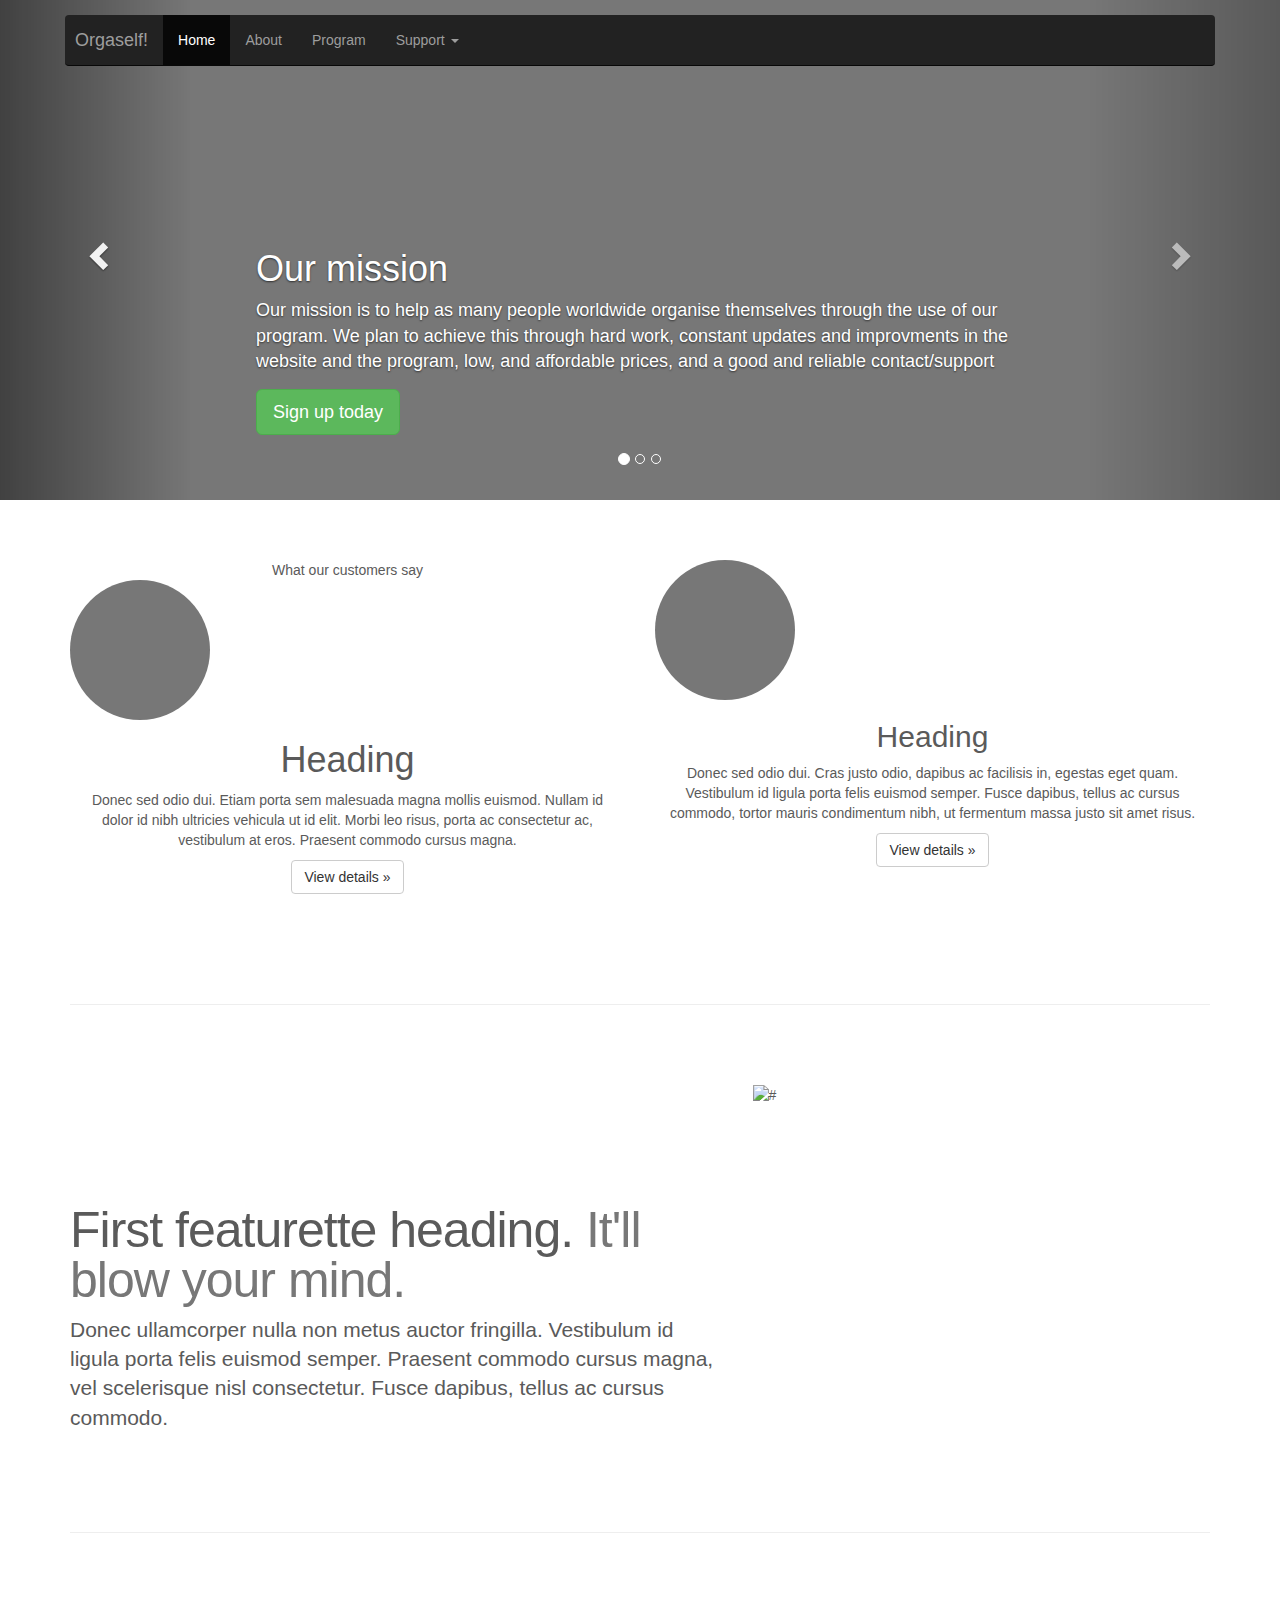
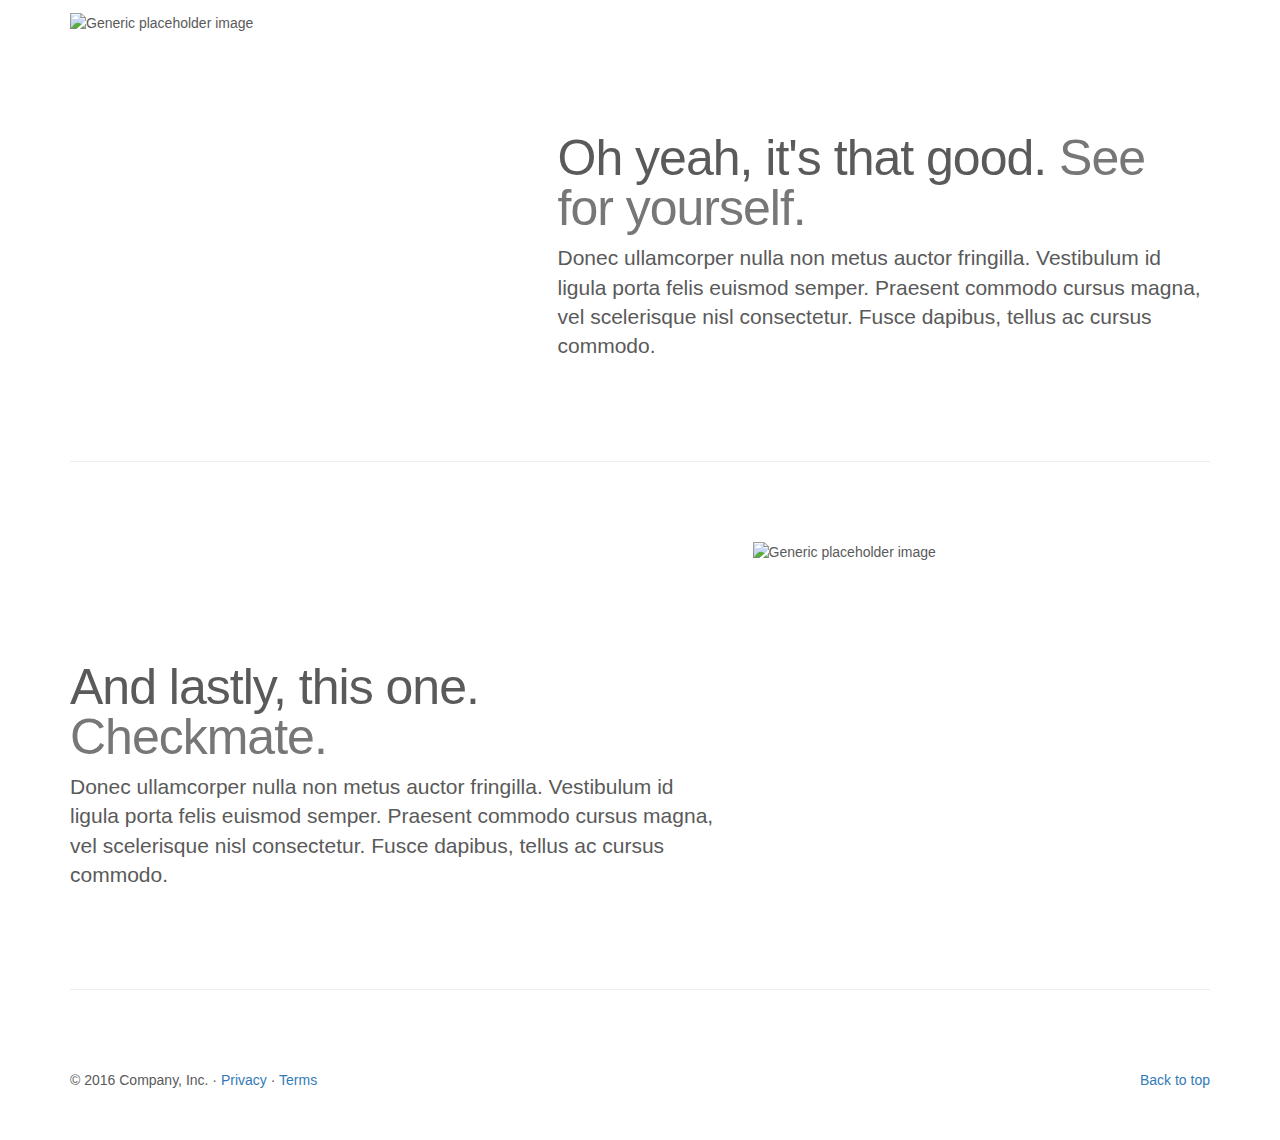
==== template.html @ 7266f279 "first commit" ====
<!DOCTYPE html>
<html lang="en">
  <head>
    <meta charset="utf-8">
    <meta http-equiv="X-UA-Compatible" content="IE=edge">
    <meta name="viewport" content="width=device-width, initial-scale=1">
    <!-- The above 3 meta tags *must* come first in the head; any other head content must come *after* these tags -->
    <meta name="description" content="">
    <meta name="author" content="">

    <title>Orgaself!</title>

    <script type="text/javascript" arc="http://ajax.googleapis.com/ajax/libs/jquery/1.4/jquery.min.js"></script>

    <!-- Bootstrap core CSS -->
    <script src="https://maxcdn.bootstrapcdn.com/bootstrap/3.3.4/js/bootstrap.min.js"></script>
    <!-- Latest compiled and minified CSS -->
    <link rel="stylesheet" href="https://maxcdn.bootstrapcdn.com/bootstrap/3.3.7/css/bootstrap.min.css" integrity="sha384-BVYiiSIFeK1dGmJRAkycuHAHRg32OmUcww7on3RYdg4Va+PmSTsz/K68vbdEjh4u" crossorigin="anonymous">

<!-- Optional theme -->
    <link rel="stylesheet" href="https://maxcdn.bootstrapcdn.com/bootstrap/3.3.7/css/bootstrap-theme.min.css" integrity="sha384-rHyoN1iRsVXV4nD0JutlnGaslCJuC7uwjduW9SVrLvRYooPp2bWYgmgJQIXwl/Sp" crossorigin="anonymous">

    <!-- IE10 viewport hack for Surface/desktop Windows 8 bug -->
    <link href="../../assets/css/ie10-viewport-bug-workaround.css" rel="stylesheet">

    <!-- HTML5 shim and Respond.js for IE8 support of HTML5 elements and media queries -->
    <!--[if lt IE 9]>
      <script src="https://oss.maxcdn.com/html5shiv/3.7.3/html5shiv.min.js"></script>
      <script src="https://oss.maxcdn.com/respond/1.4.2/respond.min.js"></script>
    <![endif]-->

    <!-- Custom styles for this template -->
    <link href="template-css.css" rel="stylesheet">
  </head>
<!-- NAVBAR
================================================== -->
  <body>
    <div class="navbar-wrapper">
      <div class="container">

        <nav class="navbar navbar-inverse navbar-static-top">
          <div class="container">
            <div class="navbar-header">
              <button type="button" class="navbar-toggle collapsed" data-toggle="collapse" data-target="#navbar" aria-expanded="false" aria-controls="navbar">
                <span class="sr-only">Toggle navigation</span>
                <span class="icon-bar"></span>
                <span class="icon-bar"></span>
                <span class="icon-bar"></span>
              </button>
              <a class="navbar-brand" href="#">Orgaself!</a>
            </div>
            <div id="navbar" class="navbar-collapse collapse">
              <ul class="nav navbar-nav">
                <li class="active"><a href="#">Home</a></li>
                <li><a href="#about">About</a></li>
                <li><a href="#contact">Program</a></li>
                <li class="dropdown">
                  <a href="#" class="dropdown-toggle" data-toggle="dropdown" role="button" aria-haspopup="true" aria-expanded="false">Support <span class="caret"></span></a>
                  <ul class="dropdown-menu">
                    <li><a href="#">Forum</a></li>
                    <li><a href="#">Blog</a></li>
                    <li><a href="#">Something else here</a></li>
                    <li role="separator" class="divider"></li>
                    <li class="dropdown-header">Nav header</li>
                    <li><a href="#">Separated link</a></li>
                    <li><a href="#">settings</a></li>
                  </ul>
                </li>
              </ul>
            </div>
          </div>
        </nav>

      </div>
    </div>


    <!-- Carousel
    ================================================== -->
    <div id="myCarousel" class="carousel slide" data-ride="carousel">
      <!-- Indicators -->
      <ol class="carousel-indicators">
        <li data-target="#myCarousel" data-slide-to="0" class="active"></li>
        <li data-target="#myCarousel" data-slide-to="1"></li>
        <li data-target="#myCarousel" data-slide-to="2"></li>
      </ol>
      <div class="carousel-inner" role="listbox">
        <div class="item active">
          <img class="first-slide" src=[data-uri] alt="First slide">
          <div class="container">
            <div class="carousel-caption">
              <h1>Our mission</h1>
              <p>Our mission is to help as many people worldwide organise themselves through the use of our program. We plan to achieve this through hard work, constant updates and improvments in the website and the program, low, and affordable prices, and a good and reliable contact/support</p>
              <p><a class="btn btn-lg btn-success" href="#" role="button">Sign up today</a></p>
            </div>
          </div>
        </div>
        <div class="item">
          <img class="second-slide" src="[data-uri]" alt="Second slide">
          <div class="container">
            <div class="carousel-caption">
              <h1>Another example headline.</h1>
              <p>Cras justo odio, dapibus ac facilisis in, egestas eget quam. Donec id elit non mi porta gravida at eget metus. Nullam id dolor id nibh ultricies vehicula ut id elit.</p>
              <p><a class="btn btn-lg btn-primary" href="#" role="button">Learn more</a></p>
            </div>
          </div>
        </div>
        <div class="item">
          <img class="third-slide" src="[data-uri]" alt="Third slide">
          <div class="container">
            <div class="carousel-caption">
              <h1>One more for good measure.</h1>
              <p>Cras justo odio, dapibus ac facilisis in, egestas eget quam. Donec id elit non mi porta gravida at eget metus. Nullam id dolor id nibh ultricies vehicula ut id elit.</p>
              <p><a class="btn btn-lg btn-primary" href="#" role="button">Browse gallery</a></p>
            </div>
          </div>
        </div>
      </div>
      <a class="left carousel-control" href="#myCarousel" role="button" data-slide="prev">
        <span class="glyphicon glyphicon-chevron-left" aria-hidden="true"></span>
        <span class="sr-only">Previous</span>
      </a>
      <a class="right carousel-control" href="#myCarousel" role="button" data-slide="next">
        <span class="glyphicon glyphicon-chevron-right" aria-hidden="true"></span>
        <span class="sr-only">Next</span>
      </a>
    </div><!-- /.carousel -->


    <!-- Marketing messaging and featurettes
    ================================================== -->
    <!-- Wrap the rest of the page in another container to center all the content. -->

    <div class="container marketing">

      <!-- Three columns of text below the carousel -->
      <div class="row">
        <div class="col-lg-6">
          <div class="Reviews"
          <h1>What our customers say</h1>
          </div>
          <img class="img-circle" src="[data-uri]" alt="Generic placeholder image" width="140" height="140">
          <h1>Heading</h1>
          <p>Donec sed odio dui. Etiam porta sem malesuada magna mollis euismod. Nullam id dolor id nibh ultricies vehicula ut id elit. Morbi leo risus, porta ac consectetur ac, vestibulum at eros. Praesent commodo cursus magna.</p>
          <p><a class="btn btn-default" href="#" role="button">View details &raquo;</a></p>
        </div><!-- /.col-lg-6 -->
        <div class="col-lg-6">
          <img class="img-circle" src="[data-uri]" alt="Generic placeholder image" width="140" height="140">
          <h2>Heading</h2>
          <p>Donec sed odio dui. Cras justo odio, dapibus ac facilisis in, egestas eget quam. Vestibulum id ligula porta felis euismod semper. Fusce dapibus, tellus ac cursus commodo, tortor mauris condimentum nibh, ut fermentum massa justo sit amet risus.</p>
          <p><a class="btn btn-default" href="#" role="button">View details &raquo;</a></p>
        </div><!-- /.col-lg-6 -->
      </div><!-- /.row -->


      <!-- START THE FEATURETTES -->

            <hr class="featurette-divider">

      <div class="row featurette">
        <div class="col-md-7">
          <h2 class="featurette-heading">First featurette heading. <span class="text-muted">It'll blow your mind.</span></h2>
          <p class="lead">Donec ullamcorper nulla non metus auctor fringilla. Vestibulum id ligula porta felis euismod semper. Praesent commodo cursus magna, vel scelerisque nisl consectetur. Fusce dapibus, tellus ac cursus commodo.</p>
        </div>
        <div class="col-md-5">
          <img class="featurette-image img-responsive center-block" src="http://gugin.com/wp-content/uploads/2013/05/organisational-effectiveness.jpeg" alt="#">
        </div>
      </div>

      <hr class="featurette-divider">

      <div class="row featurette">
        <div class="col-md-7 col-md-push-5">
          <h2 class="featurette-heading">Oh yeah, it's that good. <span class="text-muted">See for yourself.</span></h2>
          <p class="lead">Donec ullamcorper nulla non metus auctor fringilla. Vestibulum id ligula porta felis euismod semper. Praesent commodo cursus magna, vel scelerisque nisl consectetur. Fusce dapibus, tellus ac cursus commodo.</p>
        </div>
        <div class="col-md-5 col-md-pull-7">
          <img class="featurette-image img-responsive center-block" data-src="holder.js/500x500/auto" alt="Generic placeholder image">
        </div>
      </div>

      <hr class="featurette-divider">

      <div class="row featurette">
        <div class="col-md-7">
          <h2 class="featurette-heading">And lastly, this one. <span class="text-muted">Checkmate.</span></h2>
          <p class="lead">Donec ullamcorper nulla non metus auctor fringilla. Vestibulum id ligula porta felis euismod semper. Praesent commodo cursus magna, vel scelerisque nisl consectetur. Fusce dapibus, tellus ac cursus commodo.</p>
        </div>
        <div class="col-md-5">
          <img class="featurette-image img-responsive center-block" data-src="holder.js/500x500/auto" alt="Generic placeholder image">
        </div>
      </div>

      <hr class="featurette-divider">

      <!-- /END THE FEATURETTES -->

      <!-- /END THE FEATURETTES -->


      <!-- FOOTER -->
      <footer>
        <p class="pull-right"><a href="#">Back to top</a></p>
        <p>&copy; 2016 Company, Inc. &middot; <a href="#">Privacy</a> &middot; <a href="#">Terms</a></p>
      </footer>

    </div><!-- /.container -->


    <!-- Bootstrap core JavaScript
    ================================================== -->

    <script src="https://ajax.googleapis.com/ajax/libs/jquery/1.12.4/jquery.min.js"></script> 
    <!-- Latest compiled and minified JavaScript -->
    <script src="https://maxcdn.bootstrapcdn.com/bootstrap/3.3.7/js/bootstrap.min.js" integrity="sha384-Tc5IQib027qvyjSMfHjOMaLkfuWVxZxUPnCJA7l2mCWNIpG9mGCD8wGNIcPD7Txa" crossorigin="anonymous"></script>
    <!-- Placed at the end of the document so the pages load faster -->
    <script src="https://ajax.googleapis.com/ajax/libs/jquery/1.12.4/jquery.min.js"></script>
    <script>window.jQuery || document.write('<script src="../../assets/js/vendor/jquery.min.js"><\/script>')</script>
    <script src="../../dist/js/bootstrap.min.js"></script>
    <!-- Just to make our placeholder images work. Don't actually copy the next line! -->
    <script src="../../assets/js/vendor/holder.min.js"></script>
    <!-- IE10 viewport hack for Surface/desktop Windows 8 bug -->
    <script src="../../assets/js/ie10-viewport-bug-workaround.js"></script>
  </body>
</html>
---- template-css.css ----
/* GLOBAL STYLES
-------------------------------------------------- */
/* Padding below the footer and lighter body text */

body {
  padding-bottom: 40px;
  color: #5a5a5a;
}


/* CUSTOMIZE THE NAVBAR
-------------------------------------------------- */

/* Special class on .container surrounding .navbar, used for positioning it into place. */
.navbar-wrapper {
  position: absolute;
  top: 0;
  right: 0;
  left: 0;
  z-index: 20;
}

/* Flip around the padding for proper display in narrow viewports */
.navbar-wrapper > .container {
  padding-right: 0;
  padding-left: 0;
}
.navbar-wrapper .navbar {
  padding-right: 15px;
  padding-left: 15px;
}
.navbar-wrapper .navbar .container {
  width: auto;
}


/* CUSTOMIZE THE CAROUSEL
-------------------------------------------------- */

/* Carousel base class */
.carousel {
  height: 500px;
  margin-bottom: 60px;
  background-color: lightgreen
}
/* Since positioning the image, we need to help out the caption */
.carousel-caption {
  z-index: 10;
  color: white;
  text-align: left;
}

/* Declare heights because of positioning of img element */
.carousel .item {
  height: 500px;
  background-color: lightgreen;
}
.carousel-inner > .item > img {
  position: absolute;
  top: 0;
  left: 0;
  min-width: 100%;
  height: 500px;
  background-color: lightgreen
}


/* MARKETING CONTENT
-------------------------------------------------- */

/* Center align the text within the three columns below the carousel */
.marketing .col-lg-6 {
  margin-bottom: 20px;
  text-align: center;
}
.marketing h2 {
  font-weight: normal;
}
.marketing .col-lg-6 p {
  margin-right: 10px;
  margin-left: 10px;
}


/* Featurettes
------------------------- */

.featurette-divider {
  margin: 80px 0; /* Space out the Bootstrap <hr> more */
}

/* Thin out the marketing headings */
.featurette-heading {
  font-weight: 300;
  line-height: 1;
  letter-spacing: -1px;
}


/* RESPONSIVE CSS
-------------------------------------------------- */

@media (min-width: 768px) {
  /* Navbar positioning foo */
  .navbar-wrapper {
    margin-top: 15px;
  }
  .navbar-wrapper .container {
    padding-right: 10px;
    padding-left: 10px;
  }
  .navbar-wrapper .navbar {
    padding-right: 0;
    padding-left: 0;
  }

  /* The navbar becomes detached from the top, so we round the corners */
  .navbar-wrapper .navbar {
    border-radius: 4px;
  }

  /* Bump up size of carousel content */
  .carousel-caption p {
    margin-bottom: 15px;
    font-size: 18px;
    line-height: 1.4;
  }

  .featurette-heading {
    font-size: 50px;
  }
  .img-circle{
    display: block;
  }
}

@media (min-width: 992px) {
  .featurette-heading {
    margin-top: 120px;
  }
}
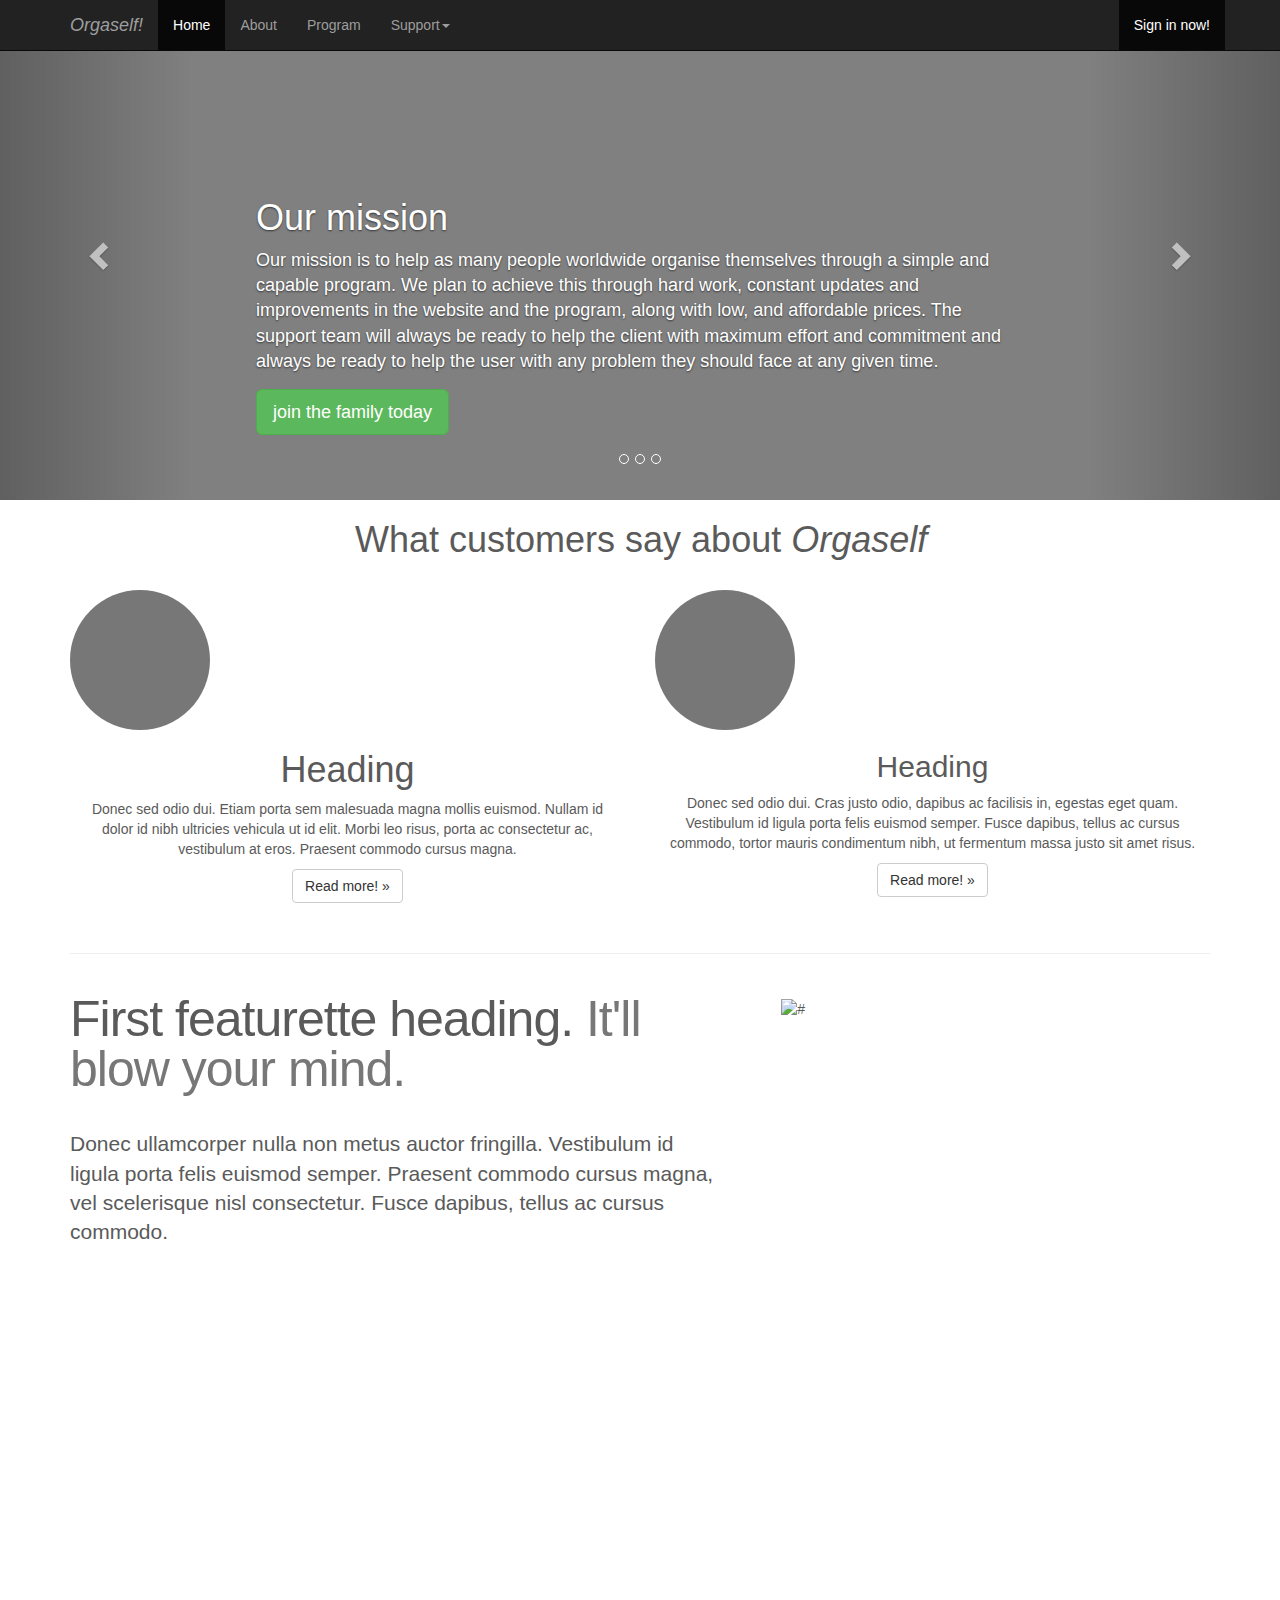
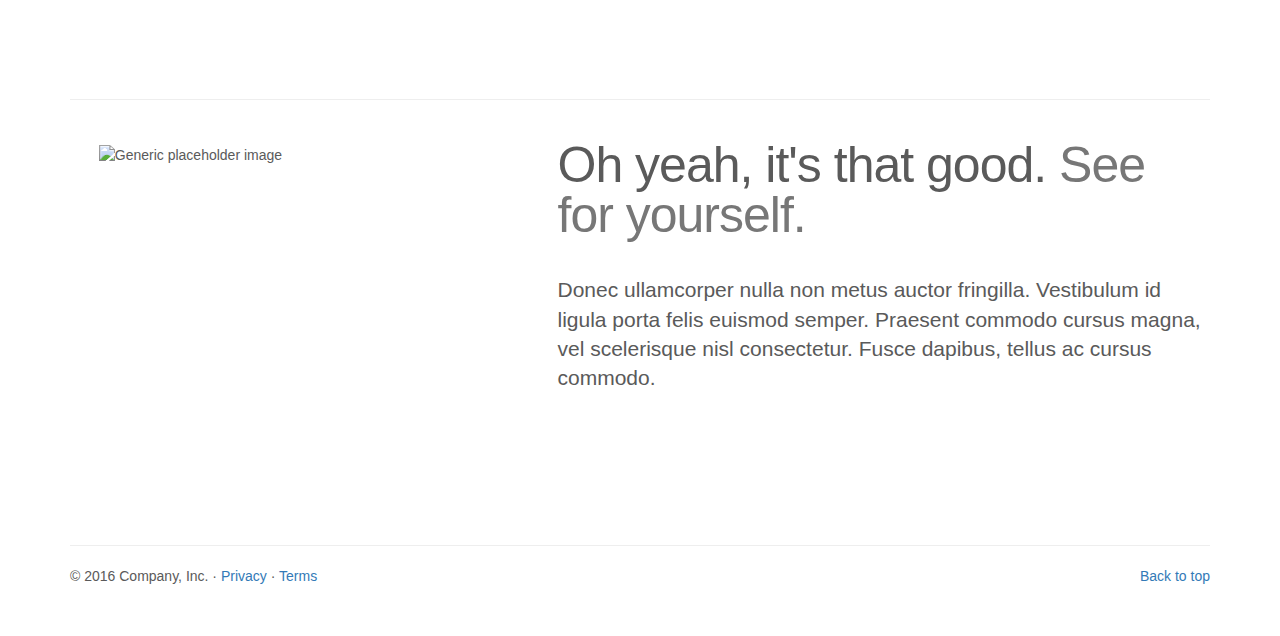
==== commit b0c1c6b7: "Add files via upload" ====
--- a/template.html
+++ b/template.html
@@ -1,225 +1,201 @@
-<!DOCTYPE html>
-<html lang="en">
-  <head>
-    <meta charset="utf-8">
-    <meta http-equiv="X-UA-Compatible" content="IE=edge">
-    <meta name="viewport" content="width=device-width, initial-scale=1">
-    <!-- The above 3 meta tags *must* come first in the head; any other head content must come *after* these tags -->
-    <meta name="description" content="">
-    <meta name="author" content="">
-
-    <title>Orgaself!</title>
-
-    <script type="text/javascript" arc="http://ajax.googleapis.com/ajax/libs/jquery/1.4/jquery.min.js"></script>
-
-    <!-- Bootstrap core CSS -->
-    <script src="https://maxcdn.bootstrapcdn.com/bootstrap/3.3.4/js/bootstrap.min.js"></script>
-    <!-- Latest compiled and minified CSS -->
-    <link rel="stylesheet" href="https://maxcdn.bootstrapcdn.com/bootstrap/3.3.7/css/bootstrap.min.css" integrity="sha384-BVYiiSIFeK1dGmJRAkycuHAHRg32OmUcww7on3RYdg4Va+PmSTsz/K68vbdEjh4u" crossorigin="anonymous">
-
-<!-- Optional theme -->
-    <link rel="stylesheet" href="https://maxcdn.bootstrapcdn.com/bootstrap/3.3.7/css/bootstrap-theme.min.css" integrity="sha384-rHyoN1iRsVXV4nD0JutlnGaslCJuC7uwjduW9SVrLvRYooPp2bWYgmgJQIXwl/Sp" crossorigin="anonymous">
-
-    <!-- IE10 viewport hack for Surface/desktop Windows 8 bug -->
-    <link href="../../assets/css/ie10-viewport-bug-workaround.css" rel="stylesheet">
-
-    <!-- HTML5 shim and Respond.js for IE8 support of HTML5 elements and media queries -->
-    <!--[if lt IE 9]>
-      <script src="https://oss.maxcdn.com/html5shiv/3.7.3/html5shiv.min.js"></script>
-      <script src="https://oss.maxcdn.com/respond/1.4.2/respond.min.js"></script>
-    <![endif]-->
-
-    <!-- Custom styles for this template -->
-    <link href="template-css.css" rel="stylesheet">
-  </head>
-<!-- NAVBAR
-================================================== -->
-  <body>
-    <div class="navbar-wrapper">
-      <div class="container">
-
-        <nav class="navbar navbar-inverse navbar-static-top">
-          <div class="container">
-            <div class="navbar-header">
-              <button type="button" class="navbar-toggle collapsed" data-toggle="collapse" data-target="#navbar" aria-expanded="false" aria-controls="navbar">
-                <span class="sr-only">Toggle navigation</span>
-                <span class="icon-bar"></span>
-                <span class="icon-bar"></span>
-                <span class="icon-bar"></span>
-              </button>
-              <a class="navbar-brand" href="#">Orgaself!</a>
-            </div>
-            <div id="navbar" class="navbar-collapse collapse">
-              <ul class="nav navbar-nav">
-                <li class="active"><a href="#">Home</a></li>
-                <li><a href="#about">About</a></li>
-                <li><a href="#contact">Program</a></li>
-                <li class="dropdown">
-                  <a href="#" class="dropdown-toggle" data-toggle="dropdown" role="button" aria-haspopup="true" aria-expanded="false">Support <span class="caret"></span></a>
-                  <ul class="dropdown-menu">
-                    <li><a href="#">Forum</a></li>
-                    <li><a href="#">Blog</a></li>
-                    <li><a href="#">Something else here</a></li>
-                    <li role="separator" class="divider"></li>
-                    <li class="dropdown-header">Nav header</li>
-                    <li><a href="#">Separated link</a></li>
-                    <li><a href="#">settings</a></li>
-                  </ul>
-                </li>
-              </ul>
-            </div>
-          </div>
-        </nav>
-
-      </div>
-    </div>
-
-
-    <!-- Carousel
-    ================================================== -->
-    <div id="myCarousel" class="carousel slide" data-ride="carousel">
-      <!-- Indicators -->
-      <ol class="carousel-indicators">
-        <li data-target="#myCarousel" data-slide-to="0" class="active"></li>
-        <li data-target="#myCarousel" data-slide-to="1"></li>
-        <li data-target="#myCarousel" data-slide-to="2"></li>
-      </ol>
-      <div class="carousel-inner" role="listbox">
-        <div class="item active">
-          <img class="first-slide" src=[data-uri] alt="First slide">
-          <div class="container">
-            <div class="carousel-caption">
-              <h1>Our mission</h1>
-              <p>Our mission is to help as many people worldwide organise themselves through the use of our program. We plan to achieve this through hard work, constant updates and improvments in the website and the program, low, and affordable prices, and a good and reliable contact/support</p>
-              <p><a class="btn btn-lg btn-success" href="#" role="button">Sign up today</a></p>
-            </div>
-          </div>
-        </div>
-        <div class="item">
-          <img class="second-slide" src="[data-uri]" alt="Second slide">
-          <div class="container">
-            <div class="carousel-caption">
-              <h1>Another example headline.</h1>
-              <p>Cras justo odio, dapibus ac facilisis in, egestas eget quam. Donec id elit non mi porta gravida at eget metus. Nullam id dolor id nibh ultricies vehicula ut id elit.</p>
-              <p><a class="btn btn-lg btn-primary" href="#" role="button">Learn more</a></p>
-            </div>
-          </div>
-        </div>
-        <div class="item">
-          <img class="third-slide" src="[data-uri]" alt="Third slide">
-          <div class="container">
-            <div class="carousel-caption">
-              <h1>One more for good measure.</h1>
-              <p>Cras justo odio, dapibus ac facilisis in, egestas eget quam. Donec id elit non mi porta gravida at eget metus. Nullam id dolor id nibh ultricies vehicula ut id elit.</p>
-              <p><a class="btn btn-lg btn-primary" href="#" role="button">Browse gallery</a></p>
-            </div>
-          </div>
-        </div>
-      </div>
-      <a class="left carousel-control" href="#myCarousel" role="button" data-slide="prev">
-        <span class="glyphicon glyphicon-chevron-left" aria-hidden="true"></span>
-        <span class="sr-only">Previous</span>
-      </a>
-      <a class="right carousel-control" href="#myCarousel" role="button" data-slide="next">
-        <span class="glyphicon glyphicon-chevron-right" aria-hidden="true"></span>
-        <span class="sr-only">Next</span>
-      </a>
-    </div><!-- /.carousel -->
-
-
-    <!-- Marketing messaging and featurettes
-    ================================================== -->
-    <!-- Wrap the rest of the page in another container to center all the content. -->
-
-    <div class="container marketing">
-
-      <!-- Three columns of text below the carousel -->
-      <div class="row">
-        <div class="col-lg-6">
-          <div class="Reviews"
-          <h1>What our customers say</h1>
-          </div>
-          <img class="img-circle" src="[data-uri]" alt="Generic placeholder image" width="140" height="140">
-          <h1>Heading</h1>
-          <p>Donec sed odio dui. Etiam porta sem malesuada magna mollis euismod. Nullam id dolor id nibh ultricies vehicula ut id elit. Morbi leo risus, porta ac consectetur ac, vestibulum at eros. Praesent commodo cursus magna.</p>
-          <p><a class="btn btn-default" href="#" role="button">View details &raquo;</a></p>
-        </div><!-- /.col-lg-6 -->
-        <div class="col-lg-6">
-          <img class="img-circle" src="[data-uri]" alt="Generic placeholder image" width="140" height="140">
-          <h2>Heading</h2>
-          <p>Donec sed odio dui. Cras justo odio, dapibus ac facilisis in, egestas eget quam. Vestibulum id ligula porta felis euismod semper. Fusce dapibus, tellus ac cursus commodo, tortor mauris condimentum nibh, ut fermentum massa justo sit amet risus.</p>
-          <p><a class="btn btn-default" href="#" role="button">View details &raquo;</a></p>
-        </div><!-- /.col-lg-6 -->
-      </div><!-- /.row -->
-
-
-      <!-- START THE FEATURETTES -->
-
-            <hr class="featurette-divider">
-
-      <div class="row featurette">
-        <div class="col-md-7">
-          <h2 class="featurette-heading">First featurette heading. <span class="text-muted">It'll blow your mind.</span></h2>
-          <p class="lead">Donec ullamcorper nulla non metus auctor fringilla. Vestibulum id ligula porta felis euismod semper. Praesent commodo cursus magna, vel scelerisque nisl consectetur. Fusce dapibus, tellus ac cursus commodo.</p>
-        </div>
-        <div class="col-md-5">
-          <img class="featurette-image img-responsive center-block" src="http://gugin.com/wp-content/uploads/2013/05/organisational-effectiveness.jpeg" alt="#">
-        </div>
-      </div>
-
-      <hr class="featurette-divider">
-
-      <div class="row featurette">
-        <div class="col-md-7 col-md-push-5">
-          <h2 class="featurette-heading">Oh yeah, it's that good. <span class="text-muted">See for yourself.</span></h2>
-          <p class="lead">Donec ullamcorper nulla non metus auctor fringilla. Vestibulum id ligula porta felis euismod semper. Praesent commodo cursus magna, vel scelerisque nisl consectetur. Fusce dapibus, tellus ac cursus commodo.</p>
-        </div>
-        <div class="col-md-5 col-md-pull-7">
-          <img class="featurette-image img-responsive center-block" data-src="holder.js/500x500/auto" alt="Generic placeholder image">
-        </div>
-      </div>
-
-      <hr class="featurette-divider">
-
-      <div class="row featurette">
-        <div class="col-md-7">
-          <h2 class="featurette-heading">And lastly, this one. <span class="text-muted">Checkmate.</span></h2>
-          <p class="lead">Donec ullamcorper nulla non metus auctor fringilla. Vestibulum id ligula porta felis euismod semper. Praesent commodo cursus magna, vel scelerisque nisl consectetur. Fusce dapibus, tellus ac cursus commodo.</p>
-        </div>
-        <div class="col-md-5">
-          <img class="featurette-image img-responsive center-block" data-src="holder.js/500x500/auto" alt="Generic placeholder image">
-        </div>
-      </div>
-
-      <hr class="featurette-divider">
-
-      <!-- /END THE FEATURETTES -->
-
-      <!-- /END THE FEATURETTES -->
-
-
-      <!-- FOOTER -->
-      <footer>
-        <p class="pull-right"><a href="#">Back to top</a></p>
-        <p>&copy; 2016 Company, Inc. &middot; <a href="#">Privacy</a> &middot; <a href="#">Terms</a></p>
-      </footer>
-
-    </div><!-- /.container -->
-
-
-    <!-- Bootstrap core JavaScript
-    ================================================== -->
-
-    <script src="https://ajax.googleapis.com/ajax/libs/jquery/1.12.4/jquery.min.js"></script> 
-    <!-- Latest compiled and minified JavaScript -->
-    <script src="https://maxcdn.bootstrapcdn.com/bootstrap/3.3.7/js/bootstrap.min.js" integrity="sha384-Tc5IQib027qvyjSMfHjOMaLkfuWVxZxUPnCJA7l2mCWNIpG9mGCD8wGNIcPD7Txa" crossorigin="anonymous"></script>
-    <!-- Placed at the end of the document so the pages load faster -->
-    <script src="https://ajax.googleapis.com/ajax/libs/jquery/1.12.4/jquery.min.js"></script>
-    <script>window.jQuery || document.write('<script src="../../assets/js/vendor/jquery.min.js"><\/script>')</script>
-    <script src="../../dist/js/bootstrap.min.js"></script>
-    <!-- Just to make our placeholder images work. Don't actually copy the next line! -->
-    <script src="../../assets/js/vendor/holder.min.js"></script>
-    <!-- IE10 viewport hack for Surface/desktop Windows 8 bug -->
-    <script src="../../assets/js/ie10-viewport-bug-workaround.js"></script>
-  </body>
-</html>
+<!DOCTYPE html>
+<html lang="en">
+  <head>
+    <meta charset="utf-8">
+    <meta http-equiv="X-UA-Compatible" content="IE=edge">
+    <meta name="viewport" content="width=device-width, initial-scale=1">
+    <!-- The above 3 meta tags *must* come first in the head; any other head content must come *after* these tags -->
+    <meta name="description" content="">
+    <meta name="author" content="">
+
+    <title>Orgaself!</title>
+
+    <script type="text/javascript" arc="http://ajax.googleapis.com/ajax/libs/jquery/1.4/jquery.min.js"></script>
+
+    <!-- Bootstrap core CSS -->
+    <script src="https://maxcdn.bootstrapcdn.com/bootstrap/3.3.4/js/bootstrap.min.js"></script>
+    <!-- Latest compiled and minified CSS -->
+    <link rel="stylesheet" href="https://maxcdn.bootstrapcdn.com/bootstrap/3.3.7/css/bootstrap.min.css" integrity="sha384-BVYiiSIFeK1dGmJRAkycuHAHRg32OmUcww7on3RYdg4Va+PmSTsz/K68vbdEjh4u" crossorigin="anonymous">
+
+<!-- Optional theme -->
+    <link rel="stylesheet" href="https://maxcdn.bootstrapcdn.com/bootstrap/3.3.7/css/bootstrap-theme.min.css" integrity="sha384-rHyoN1iRsVXV4nD0JutlnGaslCJuC7uwjduW9SVrLvRYooPp2bWYgmgJQIXwl/Sp" crossorigin="anonymous">
+
+    <!-- IE10 viewport hack for Surface/desktop Windows 8 bug -->
+    <link href="../../assets/css/ie10-viewport-bug-workaround.css" rel="stylesheet">
+
+    <!-- HTML5 shim and Respond.js for IE8 support of HTML5 elements and media queries -->
+    <!--[if lt IE 9]>
+      <script src="https://oss.maxcdn.com/html5shiv/3.7.3/html5shiv.min.js"></script>
+      <script src="https://oss.maxcdn.com/respond/1.4.2/respond.min.js"></script>
+    <![endif]-->
+
+    <!-- Custom styles for this template -->
+    <link href="template-css.css" rel="stylesheet">
+  </head>
+ <!-- Fixed navbar -->
+    <nav class="navbar navbar-inverse navbar-fixed-top">
+      <div class="container">
+        <div class="navbar-header">
+          <button type="button" class="navbar-toggle collapsed" data-toggle="collapse" data-target="#navbar" aria-expanded="false" aria-controls="navbar">
+            <span class="sr-only">Toggle navigation</span>
+            <span class="icon-bar"></span>
+            <span class="icon-bar"></span>
+            <span class="icon-bar"></span>
+          </button>
+          <a class="navbar-brand" href="#"><i>Orgaself!</i></a>
+        </div>
+        <div id="navbar" class="navbar-collapse collapse">
+          <ul class="nav navbar-nav">
+            <li class="active"><a href="#">Home</a></li>
+            <li><a href="#about">About</a></li>
+            <li><a href="python.html">Program</a></li>
+            <li class="dropdown">
+              <a href="#" class="dropdown-toggle" data-toggle="dropdown" role="button" aria-haspopup="true" aria-expanded="false">Support<span class="caret"></span></a>
+              <ul class="dropdown-menu">
+                <li><a href="#">Forum</a></li>
+                <li><a href="#">Blog</a></li>
+                <li><a href="#">Contact</a></li>
+              </ul>
+            </li>
+          </ul>
+          <ul class="nav navbar-nav navbar-right">
+            <li class="active"><a href="sign in.html">Sign in now!<span class="sr-only">(current)</span></a></li>
+          </ul>
+        </div><!--/.nav-collapse -->
+      </div>
+    </nav>
+
+    <!-- Carousel
+    ================================================== -->
+    <div id="myCarousel" class="carousel slide" data-ride="carousel">
+      <!-- Indicators -->
+      <ol class="carousel-indicators">
+        <li data-target="#myCarousel" data-slide-to="0"></li>
+        <li data-target="#myCarousel" data-slide-to="1"></li>
+        <li data-target="#myCarousel" data-slide-to="2"></li>
+      </ol>
+      <div class="carousel-inner" role="listbox">
+        <div class="item active">
+          <img class="first-slide" alt="First slide">
+          <div class="container">
+            <div class="carousel-caption">
+              <h1>Our mission</h1>
+              <p>Our mission is to help as many people worldwide organise themselves through a simple and capable program. We plan to achieve this through hard work, constant updates and improvements in the website and the program, along with low, and affordable prices. The support team will always be ready to help the client with maximum effort and commitment and always be ready to help the user with any problem they should face at any given time.</p>
+              <a class="btn btn-lg btn-success" href="#" role="button">join the family today</a></p>
+            </div>
+          </div>
+        </div>
+        <div class="item">
+          <img class="second-slide" src="[data-uri]" alt="Second slide">
+          <div class="container">
+            <div class="carousel-caption">
+              <h1>It's been proven!</h1>
+              <p>Taking breaks inbetween different subject increases your understanding of the subject. Meaning that it would be much better if you were to space out your studying rather than rushing it all at once! </p>
+              <p><a class="btn btn-lg btn-success" href="#" role="button">Learn more</a></p>
+            </div>
+          </div>
+        </div>
+        <div class="item">
+          <img class="third-slide" src="[data-uri]" alt="Third slide">
+          <div class="container">
+            <div class="carousel-caption">
+              <h1>Referal system</h1>
+              <p>Cras justo odio, dapibus ac facilisis in, egestas eget quam. Donec id elit non mi porta gravida at eget metus. Nullam id dolor id nibh ultricies vehicula ut id elit.</p>
+              <p><a class="btn btn-lg btn-success" href="#" role="button">Browse gallery</a></p>
+            </div>
+          </div>
+        </div>
+      </div>
+      <a class="left carousel-control" href="#myCarousel" role="button" data-slide="prev">
+        <span class="glyphicon glyphicon-chevron-left" aria-hidden="true"></span>
+        <span class="sr-only">Previous</span>
+      </a>
+      <a class="right carousel-control" href="#myCarousel" role="button" data-slide="next">
+        <span class="glyphicon glyphicon-chevron-right" aria-hidden="true"></span>
+        <span class="sr-only">Next</span>
+      </a>
+    </div><!-- /.carousel -->
+
+
+    <!-- Marketing messaging and featurettes
+    ================================================== -->
+    <!-- Wrap the rest of the page in another container to center all the content. -->
+
+    <div class="container marketing">
+
+      <!-- Three columns of text below the carousel -->
+      <div class="row">
+        <div class="Reviews">
+            <h1>What customers say about <i>Orgaself</i></h1>
+          </div>
+        <div class="col-lg-6">
+          <img class="img-circle" src="[data-uri]" alt="Generic placeholder image" width="140" height="140">
+          <h1>Heading</h1>
+          <p>Donec sed odio dui. Etiam porta sem malesuada magna mollis euismod. Nullam id dolor id nibh ultricies vehicula ut id elit. Morbi leo risus, porta ac consectetur ac, vestibulum at eros. Praesent commodo cursus magna.</p>
+          <p><a class="btn btn-default" href="#" role="button">Read more! &raquo;</a></p>
+        </div><!-- /.col-lg-6 -->
+        <div class="col-lg-6">
+          <img class="img-circle" src="[data-uri]" alt="Generic placeholder image" width="140" height="140">
+          <h2>Heading</h2>
+          <p>Donec sed odio dui. Cras justo odio, dapibus ac facilisis in, egestas eget quam. Vestibulum id ligula porta felis euismod semper. Fusce dapibus, tellus ac cursus commodo, tortor mauris condimentum nibh, ut fermentum massa justo sit amet risus.</p>
+          <p><a class="btn btn-default" href="#" role="button">Read more! &raquo;</a></p>
+        </div><!-- /.col-lg-6 -->
+      </div><!-- /.row -->
+
+
+      <!-- START THE FEATURETTES -->
+
+      <hr class="featurette-divider">
+
+      <div class="row featurette">
+        <div class="col-md-7">
+          <h2 class="featurette-heading">First featurette heading. <span class="text-muted">It'll blow your mind.</span></h2>
+          <p class="lead">Donec ullamcorper nulla non metus auctor fringilla. Vestibulum id ligula porta felis euismod semper. Praesent commodo cursus magna, vel scelerisque nisl consectetur. Fusce dapibus, tellus ac cursus commodo.</p>
+        </div>
+        <div class="col-md-5">
+          <img class="featurette-image img-responsive center-block" src="http://gugin.com/wp-content/uploads/2013/05/organisational-effectiveness.jpeg" width="400" height="700" alt="#">
+        </div>
+      </div>
+
+      <hr class="featurette-divider">
+
+      <div class="row featurette">
+        <div class="col-md-7 col-md-push-5">
+          <h2 class="featurette-heading">Oh yeah, it's that good. <span class="text-muted">See for yourself.</span></h2>
+          <p class="lead">Donec ullamcorper nulla non metus auctor fringilla. Vestibulum id ligula porta felis euismod semper. Praesent commodo cursus magna, vel scelerisque nisl consectetur. Fusce dapibus, tellus ac cursus commodo.</p>
+        </div>
+        <div class="col-md-5 col-md-pull-7">
+          <img class="featurette-image img-responsive center-block" src="https://encrypted-tbn0.gstatic.com/images?q=tbn:ANd9GcTPRtiU8lhrFUgAP2SJ9gVONZhtuDcXEcEUE1mRxQ-OZ-LgcJEgcg" width="400px" height="400px" alt="Generic placeholder image">
+        </div>
+      </div>
+
+      <hr class="featurette-divider">
+
+      <!-- /END THE FEATURETTES -->
+
+
+      <!-- FOOTER -->
+      <footer>
+        <p class="pull-right"><a href="#">Back to top</a></p>
+        <p>&copy; 2016 Company, Inc. &middot; <a href="#">Privacy</a> &middot; <a href="#">Terms</a></p>
+      </footer>
+
+    </div><!-- /.container -->
+
+
+    <!-- Bootstrap core JavaScript
+    ================================================== -->
+
+    <script src="https://ajax.googleapis.com/ajax/libs/jquery/1.12.4/jquery.min.js"></script> 
+    <!-- Latest compiled and minified JavaScript -->
+    <script src="https://maxcdn.bootstrapcdn.com/bootstrap/3.3.7/js/bootstrap.min.js" integrity="sha384-Tc5IQib027qvyjSMfHjOMaLkfuWVxZxUPnCJA7l2mCWNIpG9mGCD8wGNIcPD7Txa" crossorigin="anonymous"></script>
+    <!-- Placed at the end of the document so the pages load faster -->
+    <script src="https://ajax.googleapis.com/ajax/libs/jquery/1.12.4/jquery.min.js"></script>
+    <script>window.jQuery || document.write('<script src="../../assets/js/vendor/jquery.min.js"><\/script>')</script>
+    <script src="../../dist/js/bootstrap.min.js"></script>
+    <!-- Just to make our placeholder images work. Don't actually copy the next line! -->
+    <script src="../../assets/js/vendor/holder.min.js"></script>
+    <!-- IE10 viewport hack for Surface/desktop Windows 8 bug -->
+    <script src="../../assets/js/ie10-viewport-bug-workaround.js"></script>
+  </body>
+</html>
--- a/template-css.css
+++ b/template-css.css
@@ -1,141 +1,171 @@
-/* GLOBAL STYLES
--------------------------------------------------- */
-/* Padding below the footer and lighter body text */
-
-body {
-  padding-bottom: 40px;
-  color: #5a5a5a;
-}
-
-
-/* CUSTOMIZE THE NAVBAR
--------------------------------------------------- */
-
-/* Special class on .container surrounding .navbar, used for positioning it into place. */
-.navbar-wrapper {
-  position: absolute;
-  top: 0;
-  right: 0;
-  left: 0;
-  z-index: 20;
-}
-
-/* Flip around the padding for proper display in narrow viewports */
-.navbar-wrapper > .container {
-  padding-right: 0;
-  padding-left: 0;
-}
-.navbar-wrapper .navbar {
-  padding-right: 15px;
-  padding-left: 15px;
-}
-.navbar-wrapper .navbar .container {
-  width: auto;
-}
-
-
-/* CUSTOMIZE THE CAROUSEL
--------------------------------------------------- */
-
-/* Carousel base class */
-.carousel {
-  height: 500px;
-  margin-bottom: 60px;
-  background-color: lightgreen
-}
-/* Since positioning the image, we need to help out the caption */
-.carousel-caption {
-  z-index: 10;
-  color: white;
-  text-align: left;
-}
-
-/* Declare heights because of positioning of img element */
-.carousel .item {
-  height: 500px;
-  background-color: lightgreen;
-}
-.carousel-inner > .item > img {
-  position: absolute;
-  top: 0;
-  left: 0;
-  min-width: 100%;
-  height: 500px;
-  background-color: lightgreen
-}
-
-
-/* MARKETING CONTENT
--------------------------------------------------- */
-
-/* Center align the text within the three columns below the carousel */
-.marketing .col-lg-6 {
-  margin-bottom: 20px;
-  text-align: center;
-}
-.marketing h2 {
-  font-weight: normal;
-}
-.marketing .col-lg-6 p {
-  margin-right: 10px;
-  margin-left: 10px;
-}
-
-
-/* Featurettes
-------------------------- */
-
-.featurette-divider {
-  margin: 80px 0; /* Space out the Bootstrap <hr> more */
-}
-
-/* Thin out the marketing headings */
-.featurette-heading {
-  font-weight: 300;
-  line-height: 1;
-  letter-spacing: -1px;
-}
-
-
-/* RESPONSIVE CSS
--------------------------------------------------- */
-
-@media (min-width: 768px) {
-  /* Navbar positioning foo */
-  .navbar-wrapper {
-    margin-top: 15px;
-  }
-  .navbar-wrapper .container {
-    padding-right: 10px;
-    padding-left: 10px;
-  }
-  .navbar-wrapper .navbar {
-    padding-right: 0;
-    padding-left: 0;
-  }
-
-  /* The navbar becomes detached from the top, so we round the corners */
-  .navbar-wrapper .navbar {
-    border-radius: 4px;
-  }
-
-  /* Bump up size of carousel content */
-  .carousel-caption p {
-    margin-bottom: 15px;
-    font-size: 18px;
-    line-height: 1.4;
-  }
-
-  .featurette-heading {
-    font-size: 50px;
-  }
-  .img-circle{
-    display: block;
-  }
-}
-
-@media (min-width: 992px) {
-  .featurette-heading {
-    margin-top: 120px;
-  }
+/* GLOBAL STYLES
+-------------------------------------------------- */
+/* Padding below the footer and lighter body text */
+
+body {
+  padding-bottom: 40px;
+  color: #5a5a5a;
+}
+
+
+/* CUSTOMIZE THE NAVBAR
+-------------------------------------------------- */
+
+/* Special class on .container surrounding .navbar, used for positioning it into place. */
+.navbar-wrapper {
+  position: fixed;
+  top: 0;
+  right: 0;
+  left: 0;
+  z-index: 20;
+  margin-top: -30px;
+}
+.navbar-brand > li > a {
+  font-size: 30px;
+  color: lightblue;
+}
+
+/* Flip around the padding for proper display in narrow viewports */
+.navbar-wrapper > .container {
+  padding-right: 0;
+  padding-left: 0;
+}
+.navbar-wrapper .navbar {
+  padding-right: 15px;
+  padding-left: 15px;
+}
+.navbar-wrapper .navbar .container {
+  width: auto;
+}
+
+
+/* CUSTOMIZE THE CAROUSEL
+-------------------------------------------------- */
+
+/* Carousel base class */
+.carousel {
+  height: 500px;
+  margin-bottom: 60px;
+}
+/* Since positioning the image, we need to help out the caption */
+.carousel-caption {
+  z-index: 10;
+  color: white;
+  text-align: left;
+}
+
+/* Declare heights because of positioning of img element */
+.carousel .item {
+  height: 500px;
+  background-color: grey
+}
+.carousel-inner > .item > img {
+  position: absolute;
+  margin-top: 1200px;
+  top: 0;
+  left: 0;
+  min-width: 100%;
+  height: 500px;
+}
+.first-slide .second-slide .third-slide{
+  background-color: grey
+}
+
+/* MARKETING CONTENT
+-------------------------------------------------- */
+
+/* Center align the text within the three columns below the carousel */
+.marketing .col-lg-6 {
+  margin-bottom: 20px;
+  text-align: center;
+}
+.marketing h2 {
+  font-weight: normal;
+}
+.marketing .col-lg-6 p {
+  margin-right: 10px;
+  margin-left: 10px;
+}
+.Reviews{
+  position: relative;
+  margin-top: -60px;
+  margin-left: 300px;
+  top: 0px;
+  bottom: 400px;
+  font-size: 40px
+}
+.img-circle{
+  position: relative;
+  margin-top: 20px;
+}
+
+
+/* Featurettes
+------------------------- */
+
+.featurette-divider {
+  margin: 20px 0; /* Space out the Bootstrap <hr> more */
+  margin-left:0px;
+}
+
+/* Thin out the marketing headings */
+.featurette-heading {
+  position: relative;
+  bottom: 100px;
+  font-weight: 300;
+  line-height: 1;
+  letter-spacing: -1px;
+}
+.lead{
+  position: relative;
+  bottom: 75px;
+}
+.col-md-5{
+  position: relative;
+  bottom: 300px;
+  top: 20px;
+  margin-top: 5px;
+}
+
+/* RESPONSIVE CSS
+-------------------------------------------------- */
+
+@media (min-width: 768px) {
+  /* Navbar positioning foo */
+  .navbar-wrapper {
+    margin-top: 15px;
+  }
+  .navbar-wrapper .container {
+    padding-right: 10px;
+    padding-left: 10px;
+  }
+  .navbar-wrapper .navbar {
+    padding-right: 0;
+    padding-left: 0;
+  }
+
+  /* The navbar becomes detached from the top, so we round the corners */
+  .navbar-wrapper .navbar {
+    border-radius: 4px;
+  }
+
+  /* Bump up size of carousel content */
+  .carousel-caption p {
+    margin-bottom: 15px;
+    font-size: 18px;
+    line-height: 1.4;
+  }
+
+  .featurette-heading {
+    font-size: 50px;
+  }
+  .img-circle{
+    display: block;
+  }
+}
+
+@media (min-width: 992px) {
+  .featurette-heading {
+    margin-top: 120px;
+  }
 }